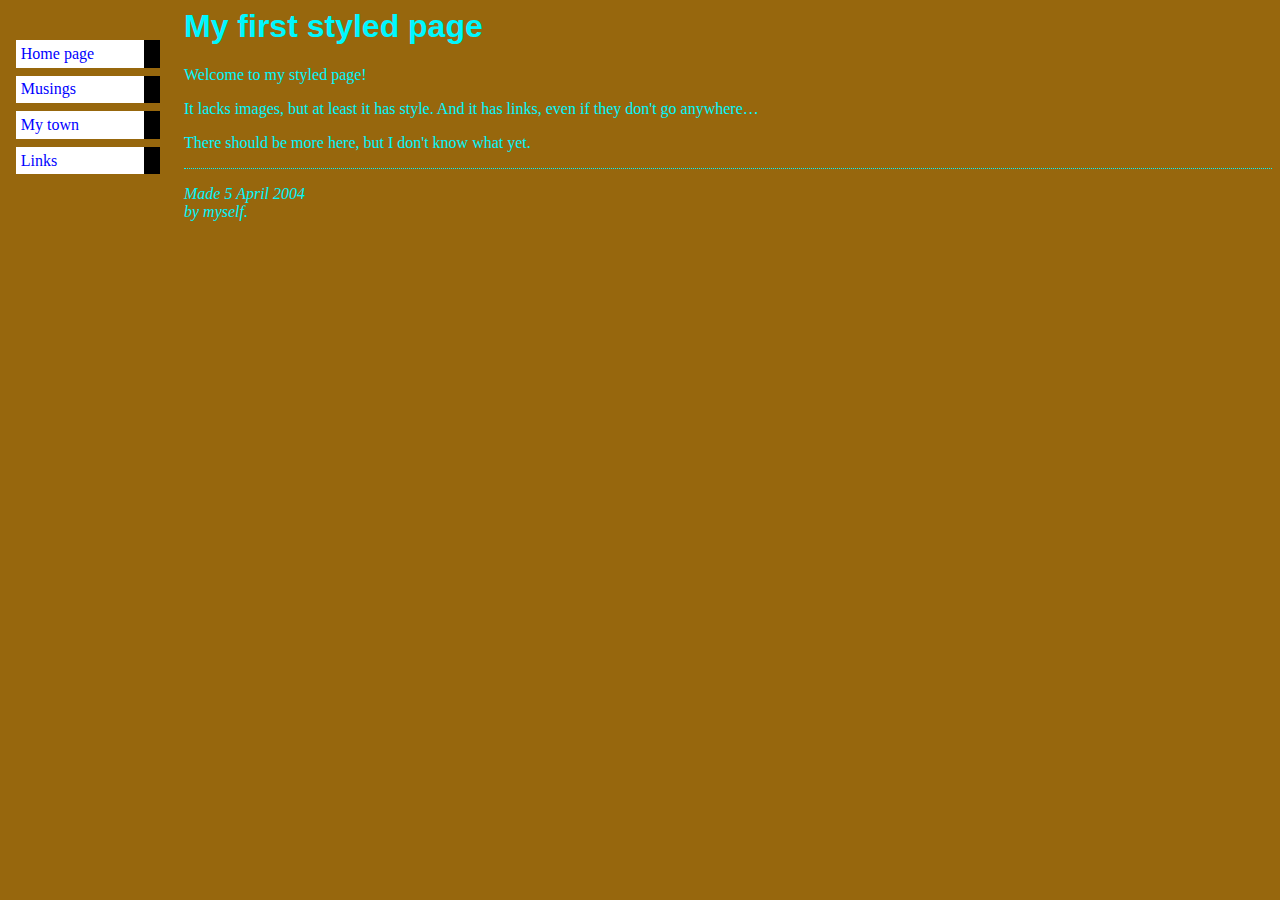
==== demo3.html @ 844de83c "upload.html" ====
<html>
<head>
  <title>My first styled page</title>
  <style type="text/css">
    body {
        padding-left: 11em;
        font-family: Georgia, "Times New Roman",
              Times, serif;
        color: rgb(0, 247, 255);
        background-color: rgb(151, 103, 13) }
        ul.navbar {
            list-style-type: none;
        padding: 0;
        margin: 0;
        position: absolute;
        top: 2em;
        left: 1em;
        width: 9em }
        h1 {
        font-family: Helvetica, Geneva, Arial,
              SunSans-Regular, sans-serif }
              ul.navbar li {
        background: white;
        margin: 0.5em 0;
        padding: 0.3em;
        border-right: 1em solid black }
      ul.navbar a {
        text-decoration: none }
      a:link {
        color: blue }
      a:visited {
        color: purple }
        address {
        margin-top: 1em;
        padding-top: 1em;
        border-top: thin dotted }
        </style>
</head>

<body>

<!-- Site navigation menu -->
<ul class="navbar">
  <li><a href="index.html">Home page</a>
  <li><a href="musings.html">Musings</a>
  <li><a href="town.html">My town</a>
  <li><a href="links.html">Links</a>
</ul>

<!-- Main content -->
<h1>My first styled page</h1>

<p>Welcome to my styled page!

<p>It lacks images, but at least it has style.
And it has links, even if they don't go
anywhere&hellip;

<p>There should be more here, but I don't know
what yet.

<!-- Sign and date the page, it's only polite! -->
<address>Made 5 April 2004<br>
  by myself.</address>

</body>
</html>
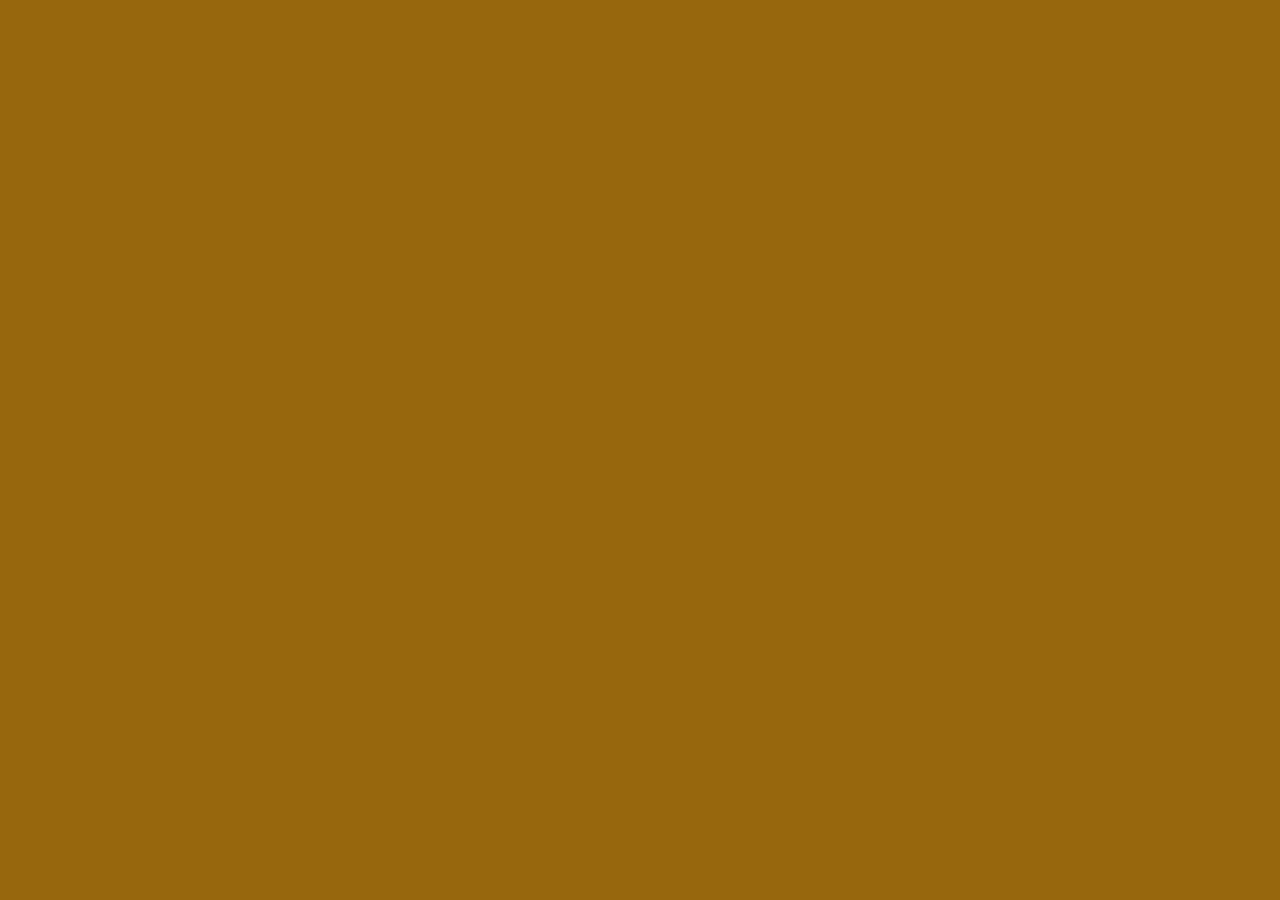
==== commit 69b736f1: "upload.html" ====
--- a/demo3.html
+++ b/demo3.html
@@ -1,40 +1,8 @@
 <html>
 <head>
   <title>My first styled page</title>
+  <link rel="stylesheet" href="style.css" type="text/css">
   <style type="text/css">
-    body {
-        padding-left: 11em;
-        font-family: Georgia, "Times New Roman",
-              Times, serif;
-        color: rgb(0, 247, 255);
-        background-color: rgb(151, 103, 13) }
-        ul.navbar {
-            list-style-type: none;
-        padding: 0;
-        margin: 0;
-        position: absolute;
-        top: 2em;
-        left: 1em;
-        width: 9em }
-        h1 {
-        font-family: Helvetica, Geneva, Arial,
-              SunSans-Regular, sans-serif }
-              ul.navbar li {
-        background: white;
-        margin: 0.5em 0;
-        padding: 0.3em;
-        border-right: 1em solid black }
-      ul.navbar a {
-        text-decoration: none }
-      a:link {
-        color: blue }
-      a:visited {
-        color: purple }
-        address {
-        margin-top: 1em;
-        padding-top: 1em;
-        border-top: thin dotted }
-        </style>
 </head>
 
 <body>
--- a/style.css
+++ b/style.css
@@ -0,0 +1,18 @@
+body {
+        padding-left: 11em;
+        font-family: Georgia, "Times New Roman",
+              Times, serif;
+        color: rgb(0, 247, 255);
+        background-color: rgb(151, 103, 13) }
+        ul.navbar {
+            list-style-type: none;
+        padding: 0;
+        margin: 0;
+        position: absolute;
+        top: 2em;
+        left: 1em;
+        width: 9em }
+        h1 {
+        font-family: Helvetica, Geneva, Arial,
+              SunSans-Regular, sans-serif }
+              ul.navbar li {